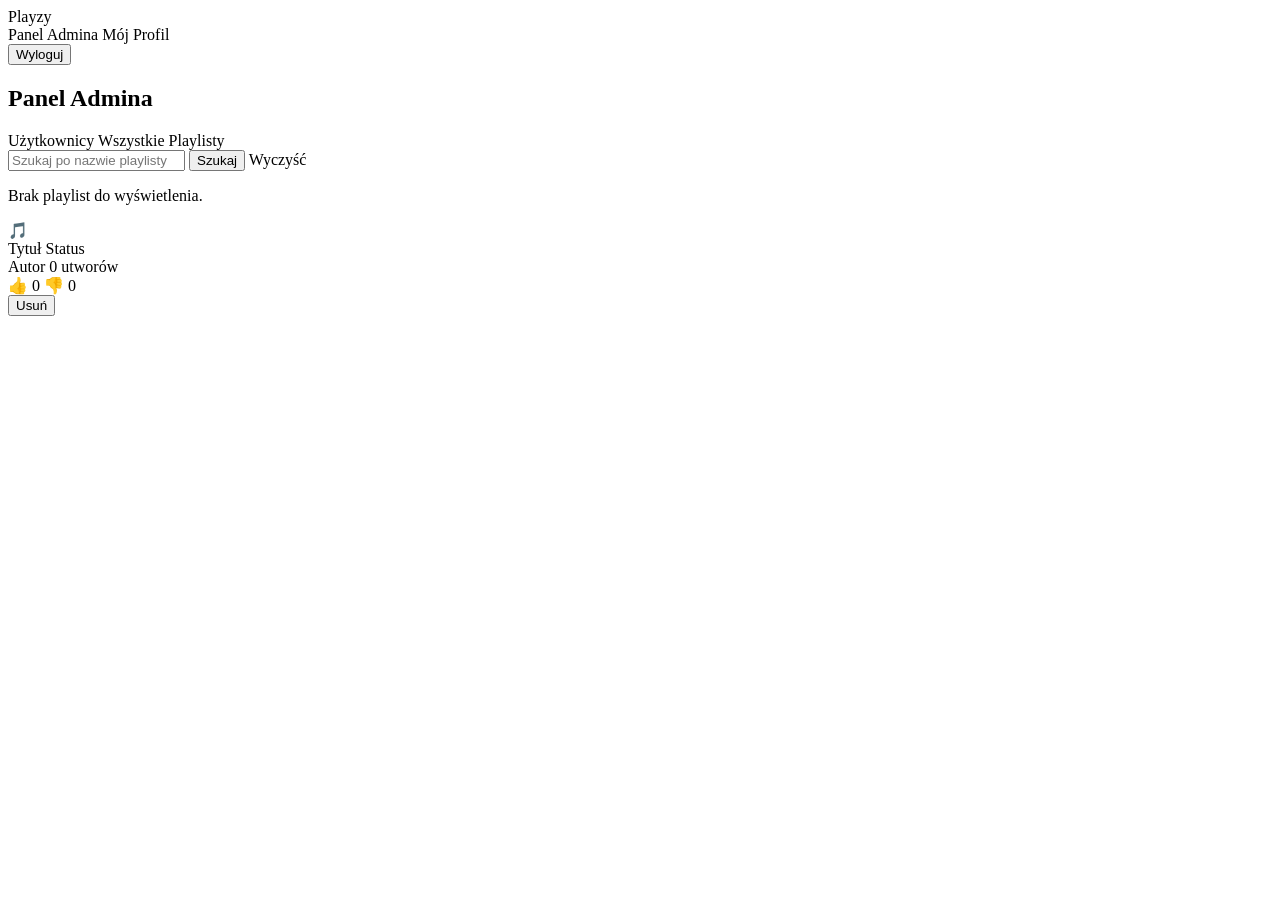
==== src/main/resources/templates/admin-playlists.html @ 4fc53a49 "Dodanie panelu admina i rozbudowanie dashboardu oraz obsługa" ====
<!DOCTYPE html>
<html xmlns:th="http://www.thymeleaf.org" xmlns:sec="http://www.thymeleaf.org/extras/spring-security">
<head>
    <meta charset="UTF-8">
    <title>Panel Admina - Playlisty</title>
    <link rel="stylesheet" th:href="@{/css/style.css}">
</head>
<body>
    <nav class="navbar">
        <a th:href="@{/}" class="logo">Playzy</a>
        <div class="nav-links">
            <a th:href="@{/admin/users}" class="nav-btn active-link">Panel Admina</a>
            <a th:href="@{/dashboard}" class="nav-btn">Mój Profil</a>
            <form th:action="@{/logout}" method="post">
                <button type="submit" class="nav-btn primary">Wyloguj</button>
            </form>
        </div>
    </nav>

    <div class="container page-container admin-page-container">
        <div class="page-header">
            <h2>Panel Admina</h2>
        </div>

        <div class="tabs-container">
            <a th:href="@{/admin/users}" class="tab-btn">Użytkownicy</a>
            <a th:href="@{/admin/playlists}" class="tab-btn active">Wszystkie Playlisty</a>
        </div>

        <form th:action="@{/admin/playlists}" method="get" class="admin-search-form">
            <input type="text" name="q" placeholder="Szukaj po nazwie playlisty" th:value="${searchQuery}">
            <button type="submit" class="btn-outline">Szukaj</button>
            <a th:if="${searchQuery != null and !searchQuery.isBlank()}" th:href="@{/admin/playlists}" class="btn-outline admin-link-btn">Wyczyść</a>
        </form>

        <p class="empty-state" th:if="${#lists.isEmpty(allPlaylists)}">Brak playlist do wyświetlenia.</p>
        <div class="playlists-container" th:unless="${#lists.isEmpty(allPlaylists)}">
            <div class="playlist-card" th:each="playlist : ${allPlaylists}">
                <div class="playlist-img-placeholder">🎵</div>
                <div class="playlist-info">
                    <div class="playlist-title-row">
                        <span class="playlist-card-title" th:text="${playlist.name}">Tytuł</span>
                        <span class="playlist-badge" th:text="${playlist.public ? 'Publiczna' : 'Prywatna'}">Status</span>
                    </div>
                    <div class="playlist-meta">
                        <span class="playlist-card-author" th:text="'Autor: ' + ${playlist.owner.username}">Autor</span>
                        <span th:text="${#lists.size(playlist.tracks)} + ' utworów'">0 utworów</span>
                    </div>
                </div>
                <div class="playlist-actions">
                    <div class="playlist-stats">
                        <span class="btn-icon admin-static-stat">👍 <span th:text="${playlist.likesCount}">0</span></span>
                        <span class="btn-icon admin-static-stat">👎 <span th:text="${playlist.dislikesCount}">0</span></span>
                    </div>
                    <form th:action="@{/admin/playlists/{id}/delete(id=${playlist.id})}" method="post" onsubmit="return confirm('Czy na pewno chcesz usunąć tę playlistę?');">
                        <button type="submit" class="btn-delete">Usuń</button>
                    </form>
                </div>
            </div>
        </div>
    </div>
</body>
</html>
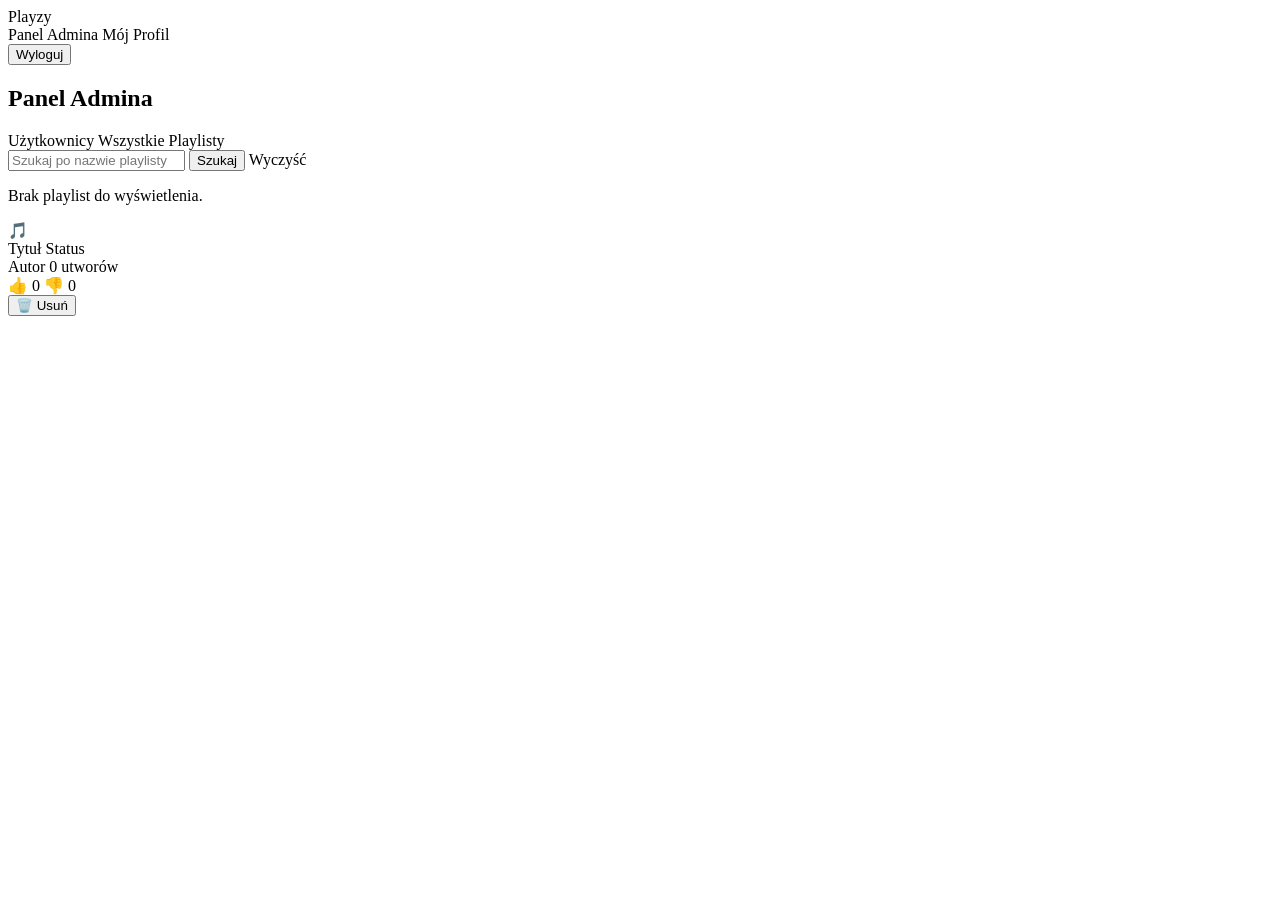
==== commit 17235427: "Poprawka przycisków usuwania" ====
--- a/src/main/resources/templates/admin-playlists.html
+++ b/src/main/resources/templates/admin-playlists.html
@@ -4,6 +4,9 @@
     <meta charset="UTF-8">
     <title>Panel Admina - Playlisty</title>
     <link rel="stylesheet" th:href="@{/css/style.css}">
+    <link rel="stylesheet" th:href="@{/css/library.css}">
+    <link rel="stylesheet" th:href="@{/css/admin-panel.css}">
+    <link rel="stylesheet" th:href="@{/css/playlist-card.css}">
 </head>
 <body>
     <nav class="navbar">
@@ -53,7 +56,7 @@
                         <span class="btn-icon admin-static-stat">👎 <span th:text="${playlist.dislikesCount}">0</span></span>
                     </div>
                     <form th:action="@{/admin/playlists/{id}/delete(id=${playlist.id})}" method="post" onsubmit="return confirm('Czy na pewno chcesz usunąć tę playlistę?');">
-                        <button type="submit" class="btn-delete">Usuń</button>
+                        <button type="submit" class="btn-delete">🗑️ Usuń</button>
                     </form>
                 </div>
             </div>
